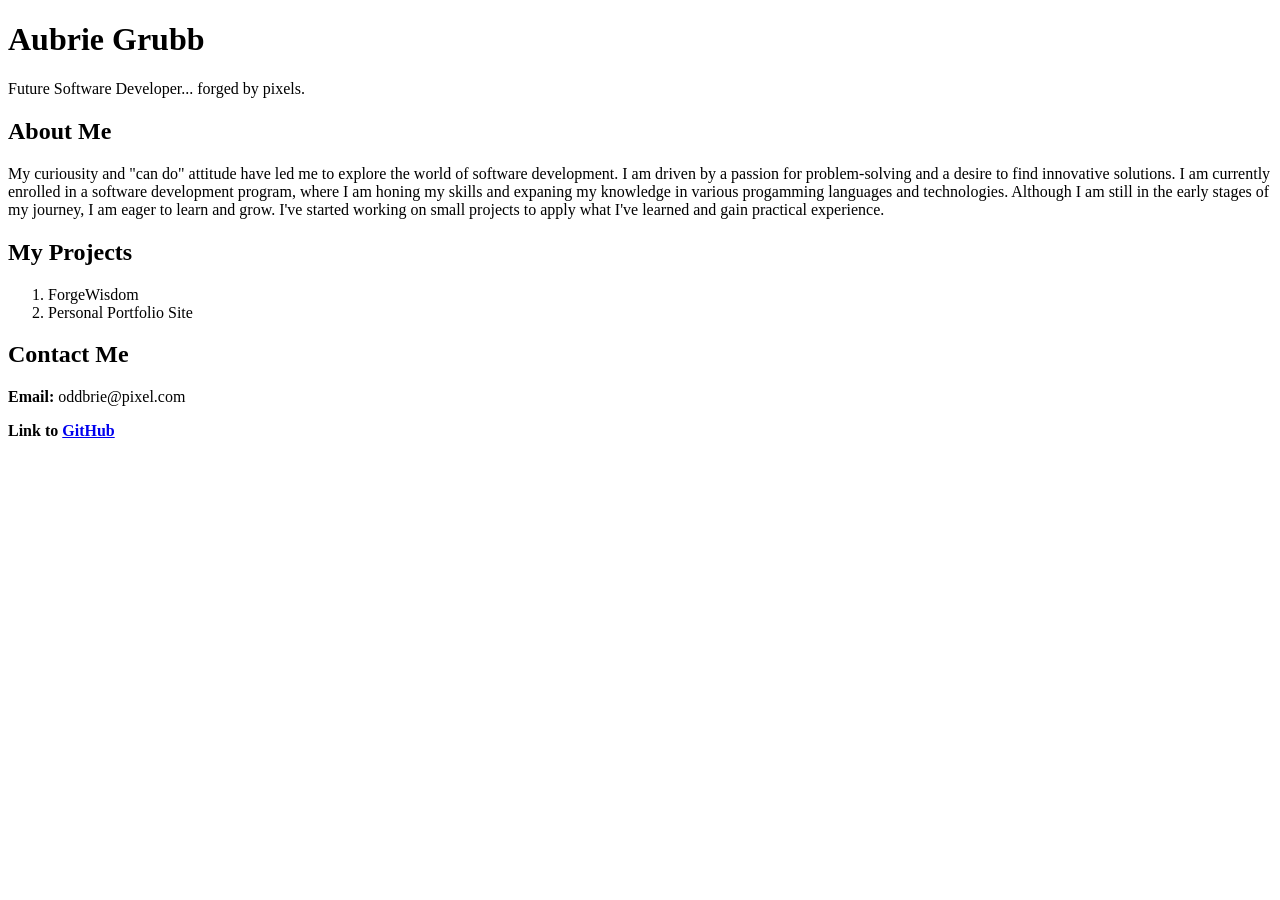
==== The Forge/index.html @ 8e34a603 "The Forge updates..." ====
<!doctype html>
<html lang="en">
  <head>

    <meta charset="UTF-8" />
    <meta name="viewport" content="width=device-width, initial-scale=1.0" />
    <title>Document</title>

  </head>
  <body>
    <header>

      <h1>Aubrie Grubb</h1>
      <p>Future Software Developer... forged by pixels.</p>

    </header>
    <main>

      <section id="about">
        <h2>About Me</h2>
        <p>
            My curiousity and "can do" attitude have led me to explore the world of software development. I am driven by a passion for problem-solving and a desire to find innovative solutions.
            I am currently enrolled in a software development program, where I am honing my skills and expaning my knowledge in various progamming languages and technologies. Although I am still
            in the early stages of my journey, I am eager to learn and grow. I've started working on small projects to apply what I've learned and gain practical experience.

        </p>
      </section>

      <section id="projects">
        <h2>My Projects</h2>
        <ol>
            <li>ForgeWisdom</li>
            <li>Personal Portfolio Site</li>
        </ol>
      </section>

      <section id="contact">
        <h2>Contact Me</h2>
        <p><strong>Email:</strong> oddbrie@pixel.com</p>
        <p><strong>Link to <a href="https://github.com/oddbrie">GitHub</a></strong></p>
      </section>

    </main>
  </body>
</html>
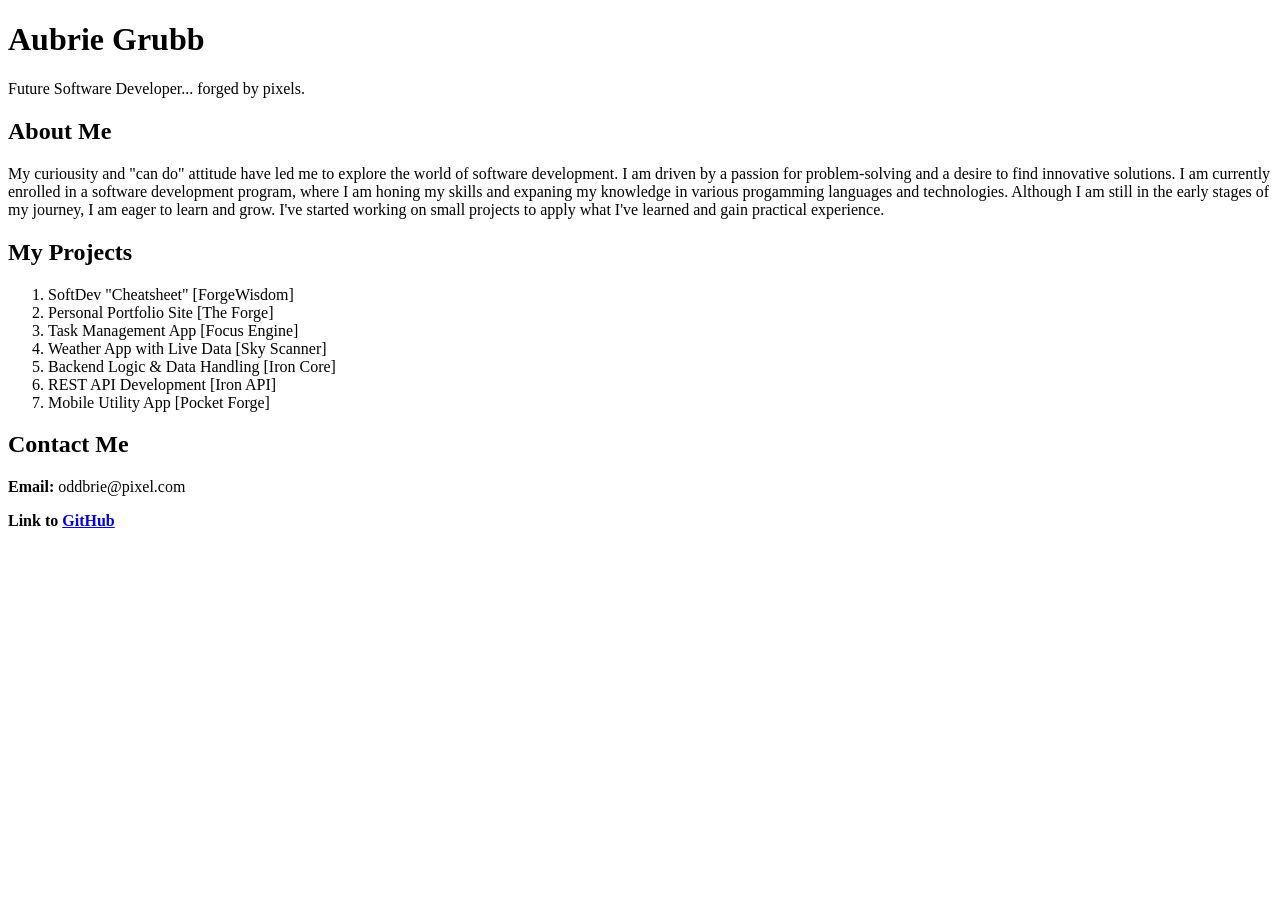
==== commit 2f768cc2: "The Forge updates..." ====
--- a/The Forge/index.html
+++ b/The Forge/index.html
@@ -1,45 +1,52 @@
 <!doctype html>
 <html lang="en">
   <head>
-
     <meta charset="UTF-8" />
     <meta name="viewport" content="width=device-width, initial-scale=1.0" />
-    <title>Document</title>
-
+    <title>Aubrie Grubb | Oddbrie</title>
   </head>
   <body>
     <header>
-
       <h1>Aubrie Grubb</h1>
       <p>Future Software Developer... forged by pixels.</p>
-
     </header>
     <main>
-
       <section id="about">
         <h2>About Me</h2>
         <p>
-            My curiousity and "can do" attitude have led me to explore the world of software development. I am driven by a passion for problem-solving and a desire to find innovative solutions.
-            I am currently enrolled in a software development program, where I am honing my skills and expaning my knowledge in various progamming languages and technologies. Although I am still
-            in the early stages of my journey, I am eager to learn and grow. I've started working on small projects to apply what I've learned and gain practical experience.
-
+          My curiousity and "can do" attitude have led me to explore the world
+          of software development. I am driven by a passion for problem-solving
+          and a desire to find innovative solutions. I am currently enrolled in
+          a software development program, where I am honing my skills and
+          expaning my knowledge in various progamming languages and
+          technologies. Although I am still in the early stages of my journey, I
+          am eager to learn and grow. I've started working on small projects to
+          apply what I've learned and gain practical experience.
         </p>
       </section>
 
       <section id="projects">
         <h2>My Projects</h2>
         <ol>
-            <li>ForgeWisdom</li>
-            <li>Personal Portfolio Site</li>
+          <li>SoftDev "Cheatsheet" [ForgeWisdom]</li>
+          <li>Personal Portfolio Site [The Forge]</li>
+          <li>Task Management App [Focus Engine]</li>
+          <li>Weather App with Live Data [Sky Scanner]</li>
+          <li>Backend Logic & Data Handling [Iron Core]</li>
+          <li>REST API Development [Iron API]</li>
+          <li>Mobile Utility App [Pocket Forge]</li>
         </ol>
       </section>
 
       <section id="contact">
         <h2>Contact Me</h2>
         <p><strong>Email:</strong> oddbrie@pixel.com</p>
-        <p><strong>Link to <a href="https://github.com/oddbrie">GitHub</a></strong></p>
+        <p>
+          <strong
+            >Link to <a href="https://github.com/oddbrie">GitHub</a></strong
+          >
+        </p>
       </section>
-
     </main>
   </body>
 </html>
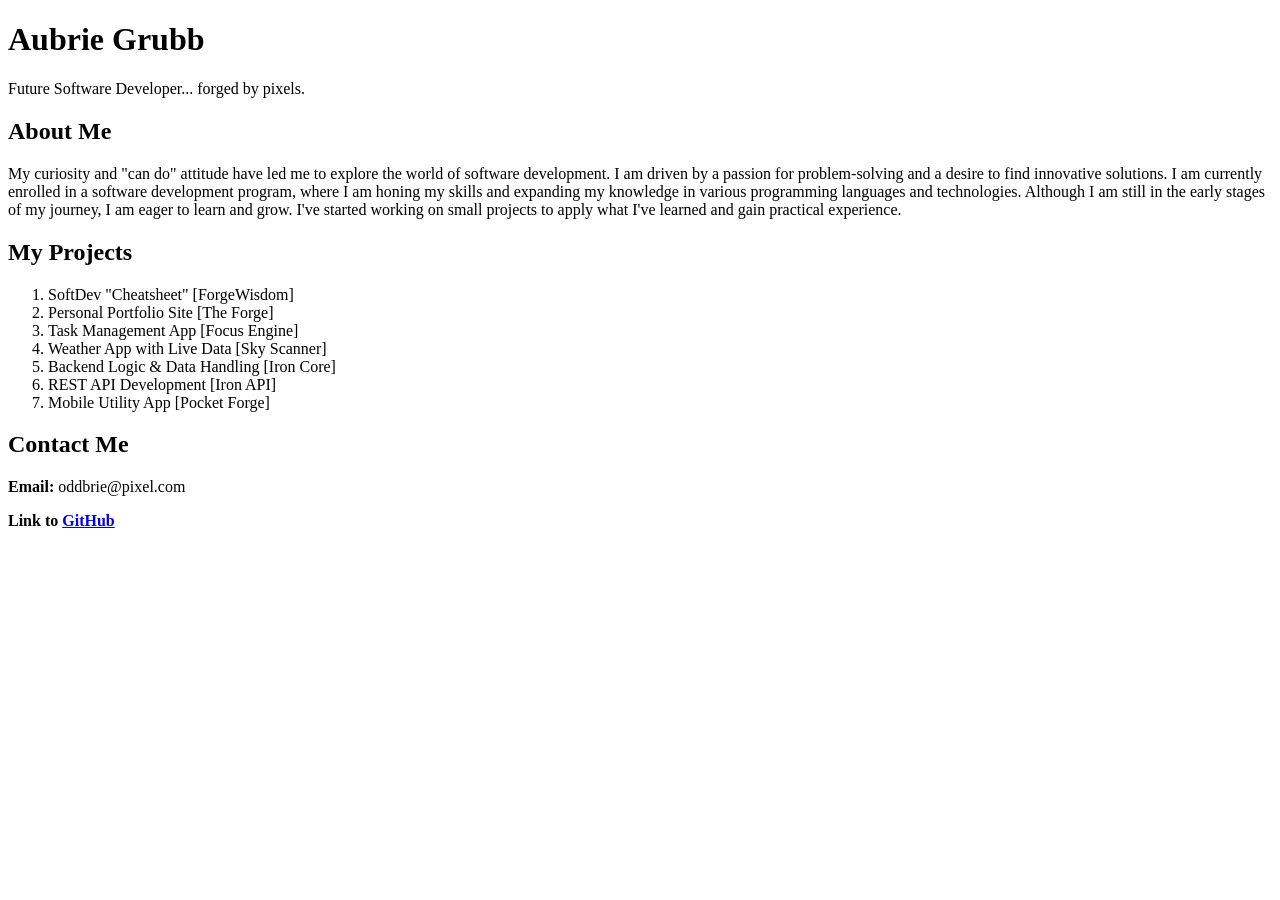
==== commit 66c362af: "The Forge updates..." ====
--- a/The Forge/index.html
+++ b/The Forge/index.html
@@ -14,11 +14,11 @@
       <section id="about">
         <h2>About Me</h2>
         <p>
-          My curiousity and "can do" attitude have led me to explore the world
+          My curiosity and "can do" attitude have led me to explore the world
           of software development. I am driven by a passion for problem-solving
           and a desire to find innovative solutions. I am currently enrolled in
           a software development program, where I am honing my skills and
-          expaning my knowledge in various progamming languages and
+          expanding my knowledge in various programming languages and
           technologies. Although I am still in the early stages of my journey, I
           am eager to learn and grow. I've started working on small projects to
           apply what I've learned and gain practical experience.
